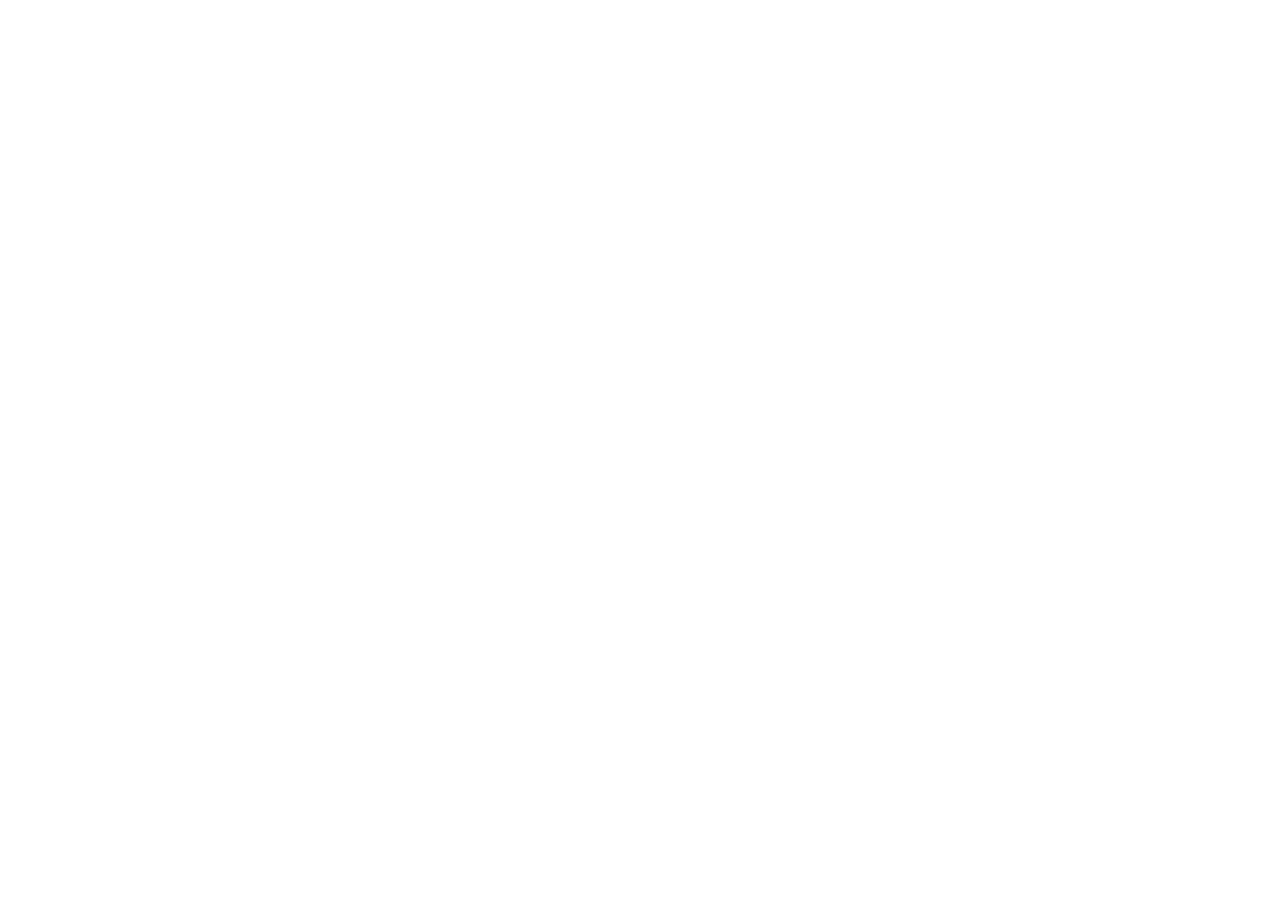
==== week5/index.html @ c82ad265 "Add initial HTML structure and JavaScript files for week 5" ====
<!DOCTYPE html>
<html lang="en">

<head>
    <meta charset="UTF-8">
    <meta name="viewport" content="width=device-width, initial-scale=1.0">
    <title>Document</title>
</head>

<body>

</body>
<script src="scripts/closure.js"></script>
<script src="scripts/iife.js"></script>

</html>
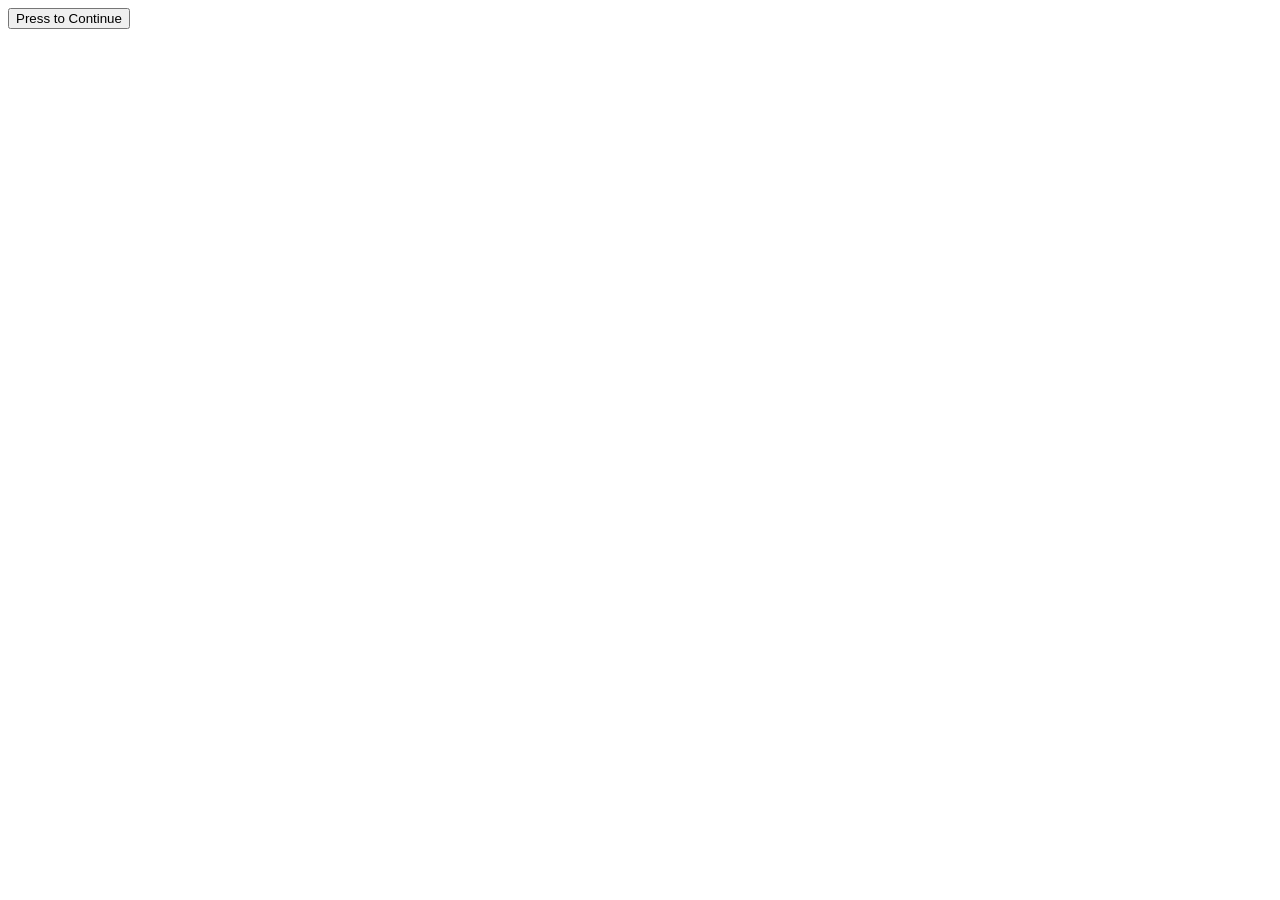
==== commit a6032129: "Add button to HTML and create dataset.js for user ID handling" ====
--- a/week5/index.html
+++ b/week5/index.html
@@ -8,9 +8,10 @@
 </head>
 
 <body>
-
+    <button id="buton" data-user-id="1234">Press to Continue</button>
 </body>
 <script src="scripts/closure.js"></script>
 <script src="scripts/iife.js"></script>
+<script src="scripts/dataset.js"></script>
 
 </html>
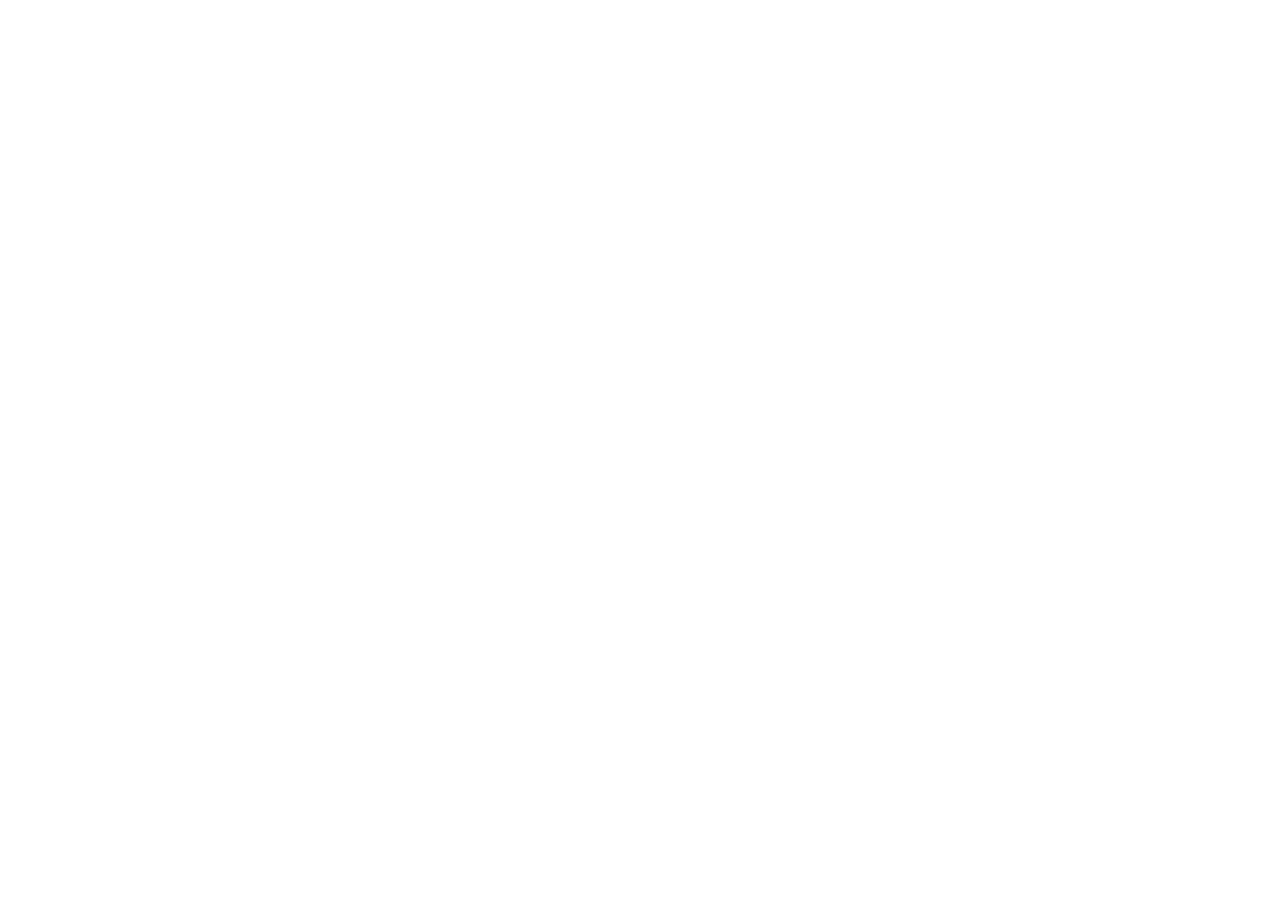
==== commit 656aedfd: "Merge pull request #2 from moralesryan/week4-rm1 Week4 rm1" ====
--- a/week5/index.html
+++ b/week5/index.html
@@ -8,10 +8,9 @@
 </head>
 
 <body>
-    <button id="buton" data-user-id="1234">Press to Continue</button>
+
 </body>
 <script src="scripts/closure.js"></script>
 <script src="scripts/iife.js"></script>
-<script src="scripts/dataset.js"></script>
 
 </html>
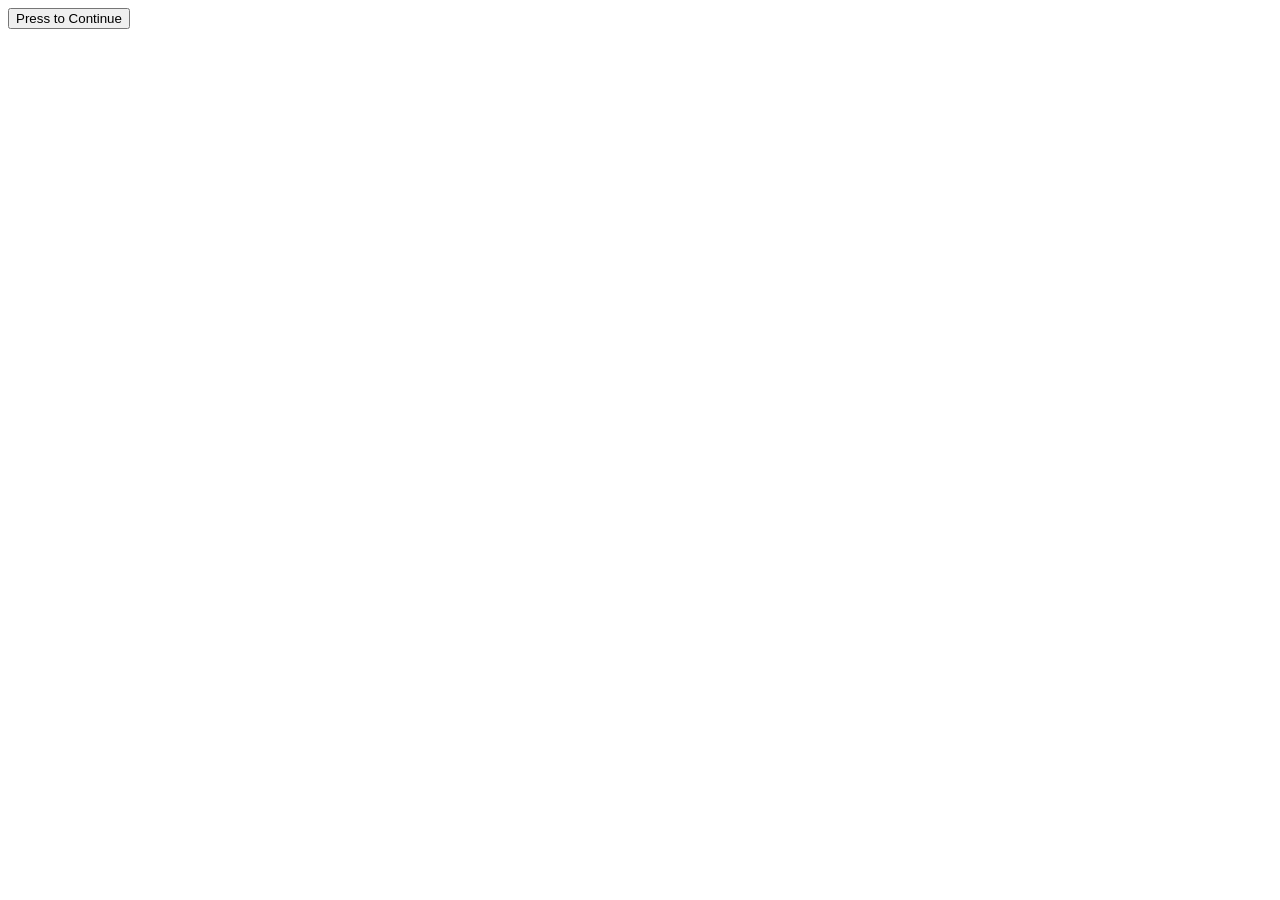
==== commit ab639bee: "Merge pull request #3 from moralesryan/datasetPractice Dataset practice" ====
--- a/week5/index.html
+++ b/week5/index.html
@@ -8,7 +8,7 @@
 </head>
 
 <body>
-
+    <button id="buton" data-user-id="1234">Press to Continue</button>
 </body>
 <script src="scripts/closure.js"></script>
 <script src="scripts/iife.js"></script>
